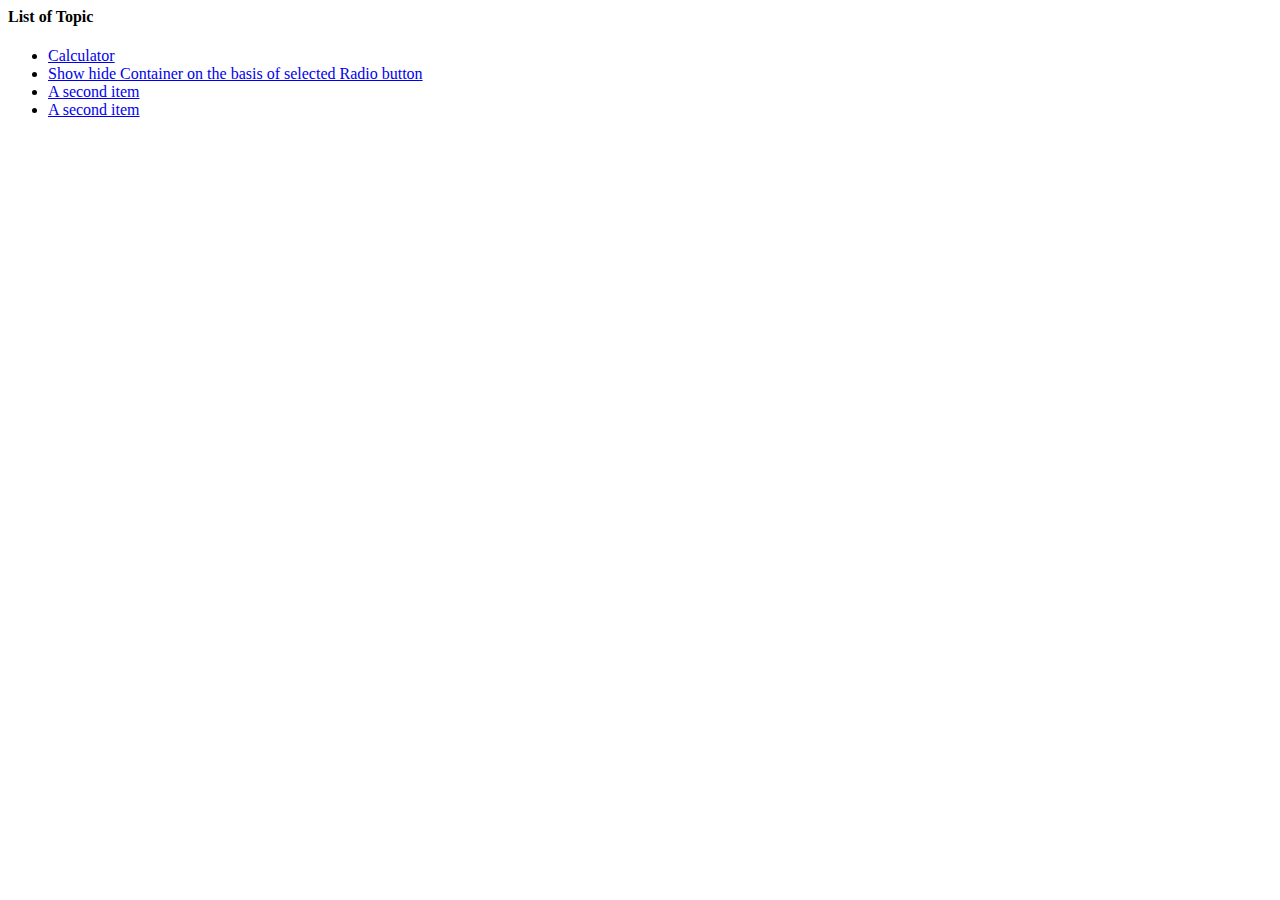
==== main.html @ 23030622 "main page created to navigate to other" ====
<html lang="en">
  <head>
    <meta charset="UTF-8" />
    <meta name="viewport" content="width=device-width, initial-scale=1.0" />

    <link rel="stylesheet" href="index.css" />
    <title>Document</title>
    <link
      href="https://cdn.jsdelivr.net/npm/bootstrap@5.3.2/dist/css/bootstrap.min.css"
      rel="stylesheet"
      integrity="sha384-T3c6CoIi6uLrA9TneNEoa7RxnatzjcDSCmG1MXxSR1GAsXEV/Dwwykc2MPK8M2HN"
      crossorigin="anonymous"
    />
    <style>
      .custom-container {
        width: 100%;
        height: 30%;
        border: 1px solid black;
        margin: 15px 0;
        padding: 4px;
      }
    </style>
  </head>

  <body>
    <div class="container">
      <h4>List of Topic</h4>
      <ul class="list-group">

        <li class="list-group-item"><a href="calculator/index.html">Calculator</a></li>

        <li class="list-group-item"><a href="/show hide on select of radio button/index.html">Show hide Container on the basis of selected Radio button</a></li>
        <li class="list-group-item"><a href="#">A second item</a></li>
        <li class="list-group-item"><a href="#">A second item</a></li>

      </ul>
    </div>
  </body>

  <script>
    const radioFirstSelection = document.getElementById("0");
    const radioSecondSelection = document.getElementById("1");
    function onChange() {
      if (radioFirstSelection.checked) {
        document.getElementById("1con").style.display = "block";
        document.getElementById("2con").style.display = "none";
      }
      if (radioSecondSelection.checked) {
        document.getElementById("2con").style.display = "block";
        document.getElementById("1con").style.display = "none";
      }
    }
  </script>
</html>
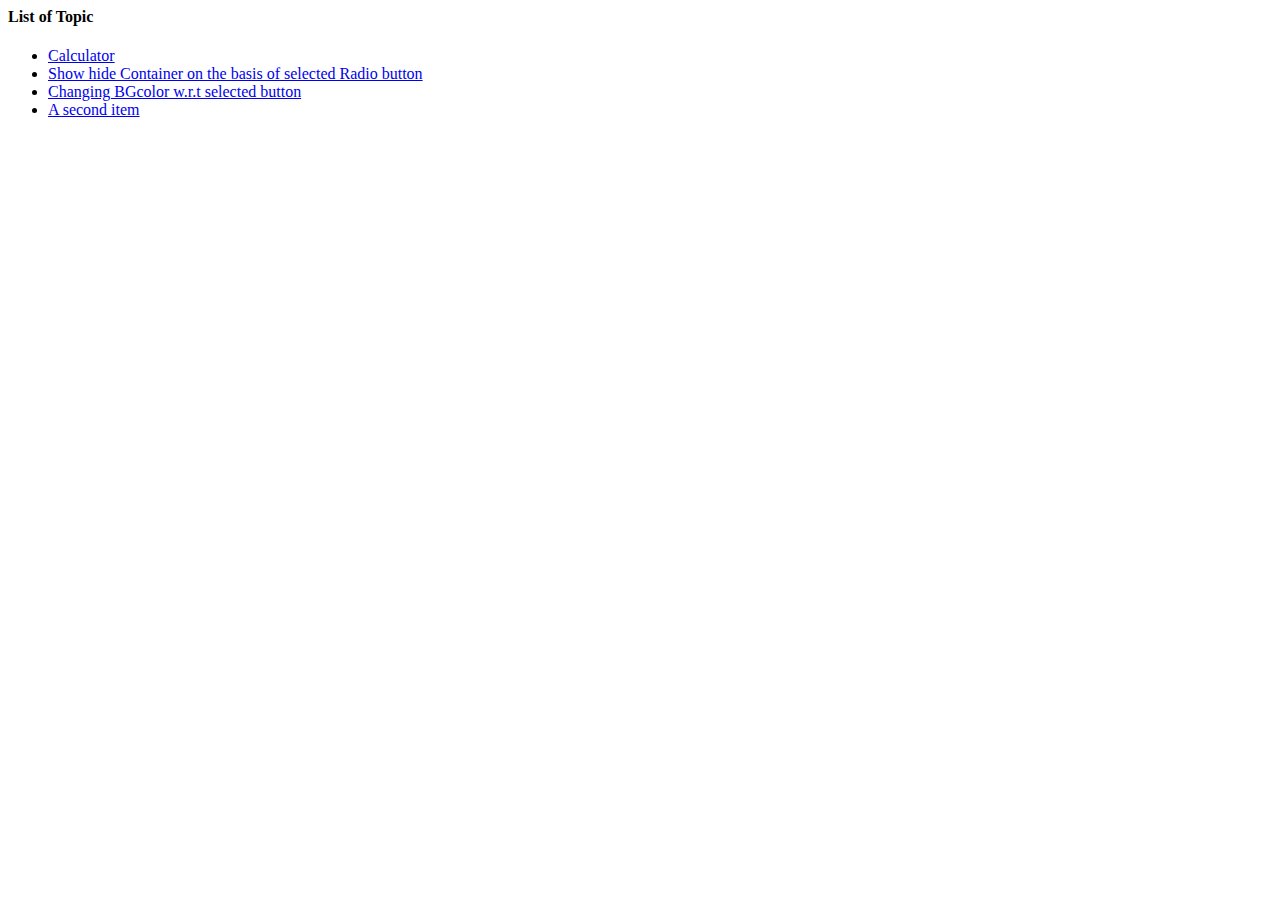
==== commit 35f8c9bb: "change bg color w.r.t selected colored button" ====
--- a/main.html
+++ b/main.html
@@ -30,7 +30,7 @@
         <li class="list-group-item"><a href="calculator/index.html">Calculator</a></li>
 
         <li class="list-group-item"><a href="/show hide on select of radio button/index.html">Show hide Container on the basis of selected Radio button</a></li>
-        <li class="list-group-item"><a href="#">A second item</a></li>
+        <li class="list-group-item"><a href="/changing bgColor w.r.t selected button/index.html">Changing BGcolor w.r.t selected button</a></li>
         <li class="list-group-item"><a href="#">A second item</a></li>
 
       </ul>
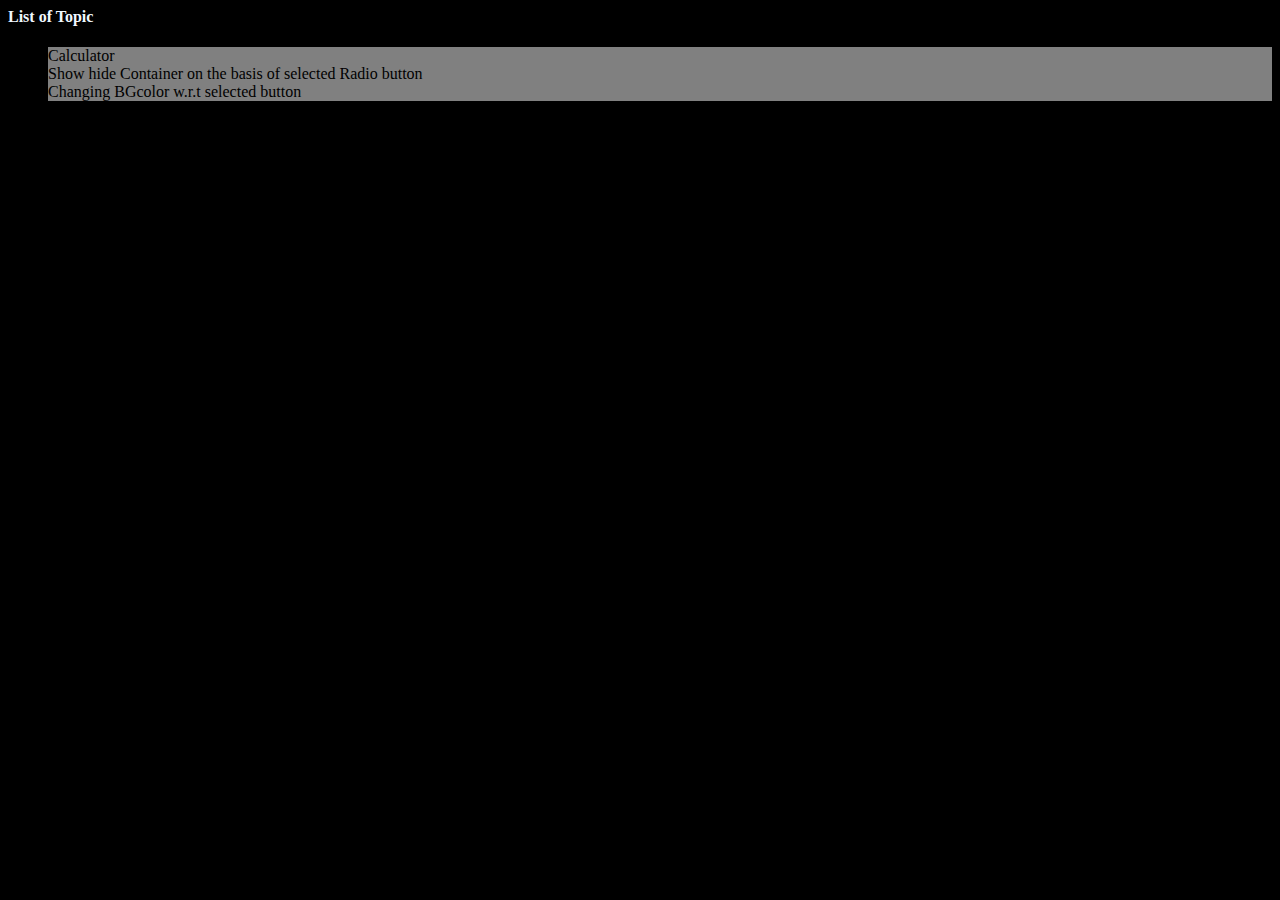
==== commit 21f1d370: "main file clean up and fixed css" ====
--- a/main.html
+++ b/main.html
@@ -12,43 +12,35 @@
       crossorigin="anonymous"
     />
     <style>
-      .custom-container {
-        width: 100%;
-        height: 30%;
-        border: 1px solid black;
-        margin: 15px 0;
-        padding: 4px;
+      body{
+        background: black;
+        color: aliceblue;
       }
+      a{
+        text-decoration: none;
+        color: black;
+      }
+
     </style>
   </head>
 
   <body>
     <div class="container">
       <h4>List of Topic</h4>
-      <ul class="list-group">
+      <ul class="list-group" >
 
-        <li class="list-group-item"><a href="calculator/index.html">Calculator</a></li>
+        <a href="calculator/index.html"><li class="list-group-item" style="background: gray;">Calculator</li></a>
 
-        <li class="list-group-item"><a href="/show hide on select of radio button/index.html">Show hide Container on the basis of selected Radio button</a></li>
-        <li class="list-group-item"><a href="/changing bgColor w.r.t selected button/index.html">Changing BGcolor w.r.t selected button</a></li>
-        <li class="list-group-item"><a href="#">A second item</a></li>
+        <a href="/show hide on select of radio button/index.html"><li class="list-group-item" style="background: gray;">Show hide Container on the basis of selected Radio button</li></a>
+        
+        <a href="/changing bgColor w.r.t selected button/index.html"><li class="list-group-item" style="background: gray;">Changing BGcolor w.r.t selected button</li></a>
+       
 
       </ul>
     </div>
   </body>
 
   <script>
-    const radioFirstSelection = document.getElementById("0");
-    const radioSecondSelection = document.getElementById("1");
-    function onChange() {
-      if (radioFirstSelection.checked) {
-        document.getElementById("1con").style.display = "block";
-        document.getElementById("2con").style.display = "none";
-      }
-      if (radioSecondSelection.checked) {
-        document.getElementById("2con").style.display = "block";
-        document.getElementById("1con").style.display = "none";
-      }
-    }
+    
   </script>
 </html>
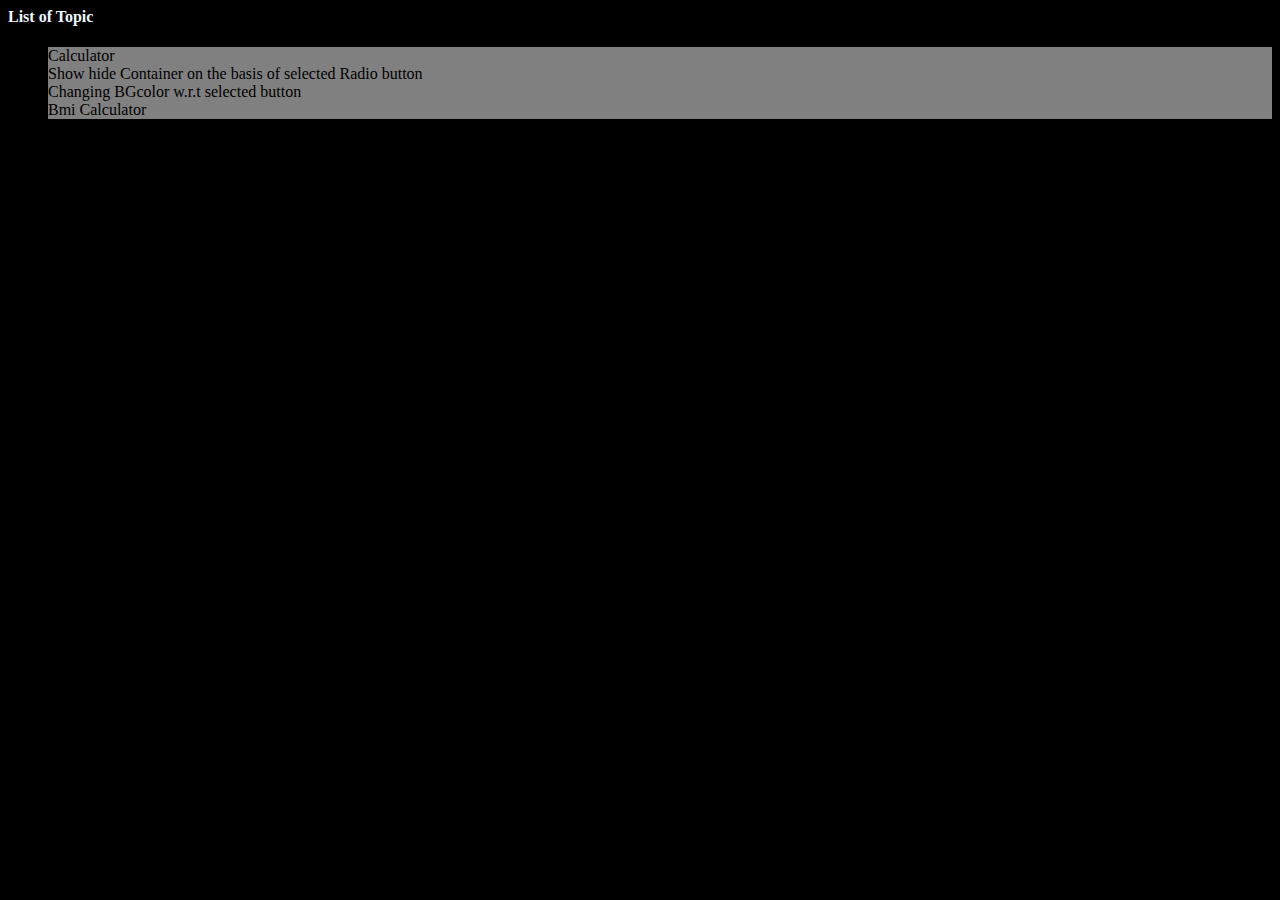
==== commit 614a5e37: "bmi calculator done" ====
--- a/main.html
+++ b/main.html
@@ -2,8 +2,6 @@
   <head>
     <meta charset="UTF-8" />
     <meta name="viewport" content="width=device-width, initial-scale=1.0" />
-
-    <link rel="stylesheet" href="index.css" />
     <title>Document</title>
     <link
       href="https://cdn.jsdelivr.net/npm/bootstrap@5.3.2/dist/css/bootstrap.min.css"
@@ -35,6 +33,7 @@
         
         <a href="/changing bgColor w.r.t selected button/index.html"><li class="list-group-item" style="background: gray;">Changing BGcolor w.r.t selected button</li></a>
        
+        <a href="/bmi calculator/index.html"><li class="list-group-item" style="background: gray;">Bmi Calculator</li></a>
 
       </ul>
     </div>
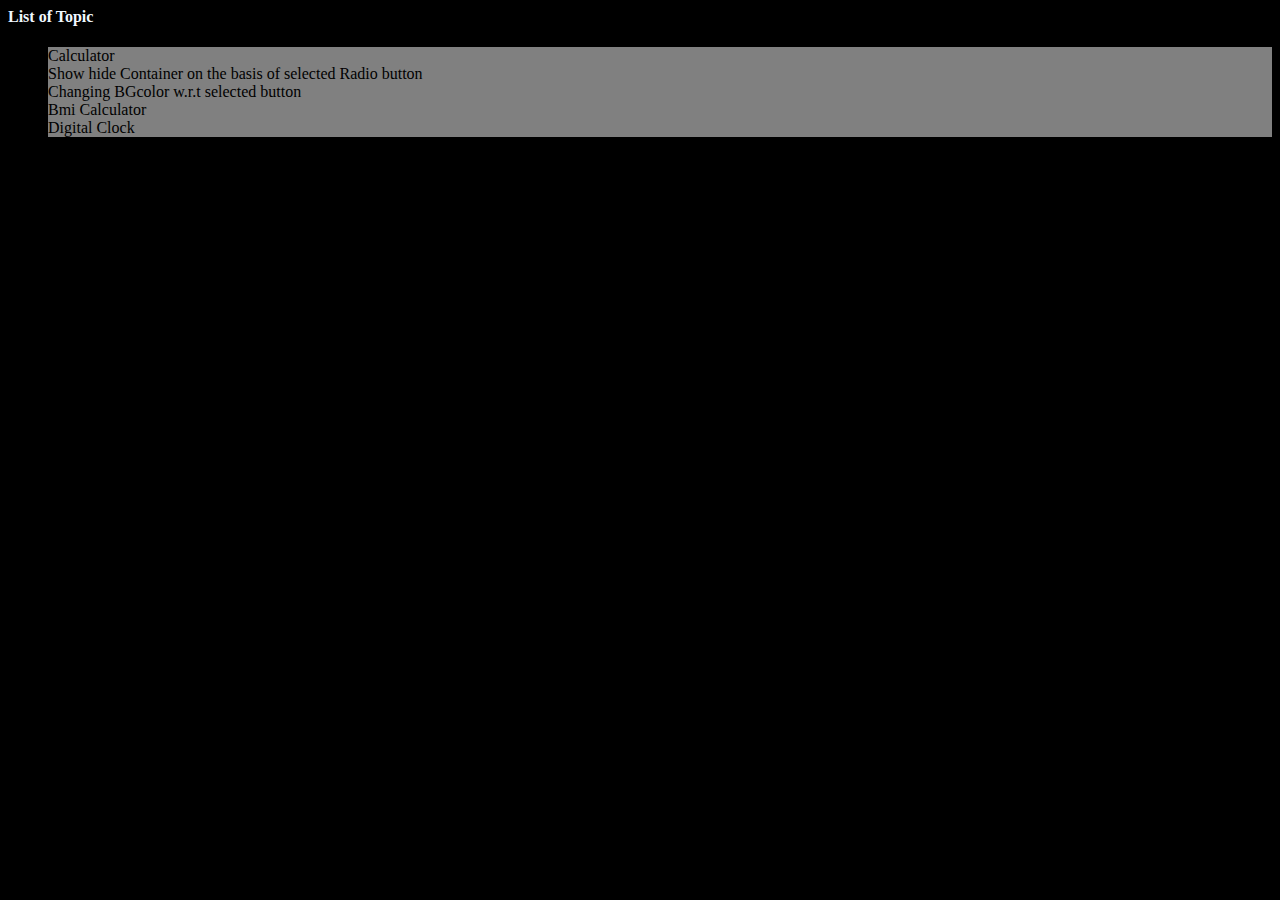
==== commit 1a6fe15e: "digital clock done" ====
--- a/main.html
+++ b/main.html
@@ -34,6 +34,8 @@
         <a href="/changing bgColor w.r.t selected button/index.html"><li class="list-group-item" style="background: gray;">Changing BGcolor w.r.t selected button</li></a>
        
         <a href="/bmi calculator/index.html"><li class="list-group-item" style="background: gray;">Bmi Calculator</li></a>
+        
+        <a href="/digital clock/index.html"><li class="list-group-item" style="background: gray;">Digital Clock</li></a>
 
       </ul>
     </div>
